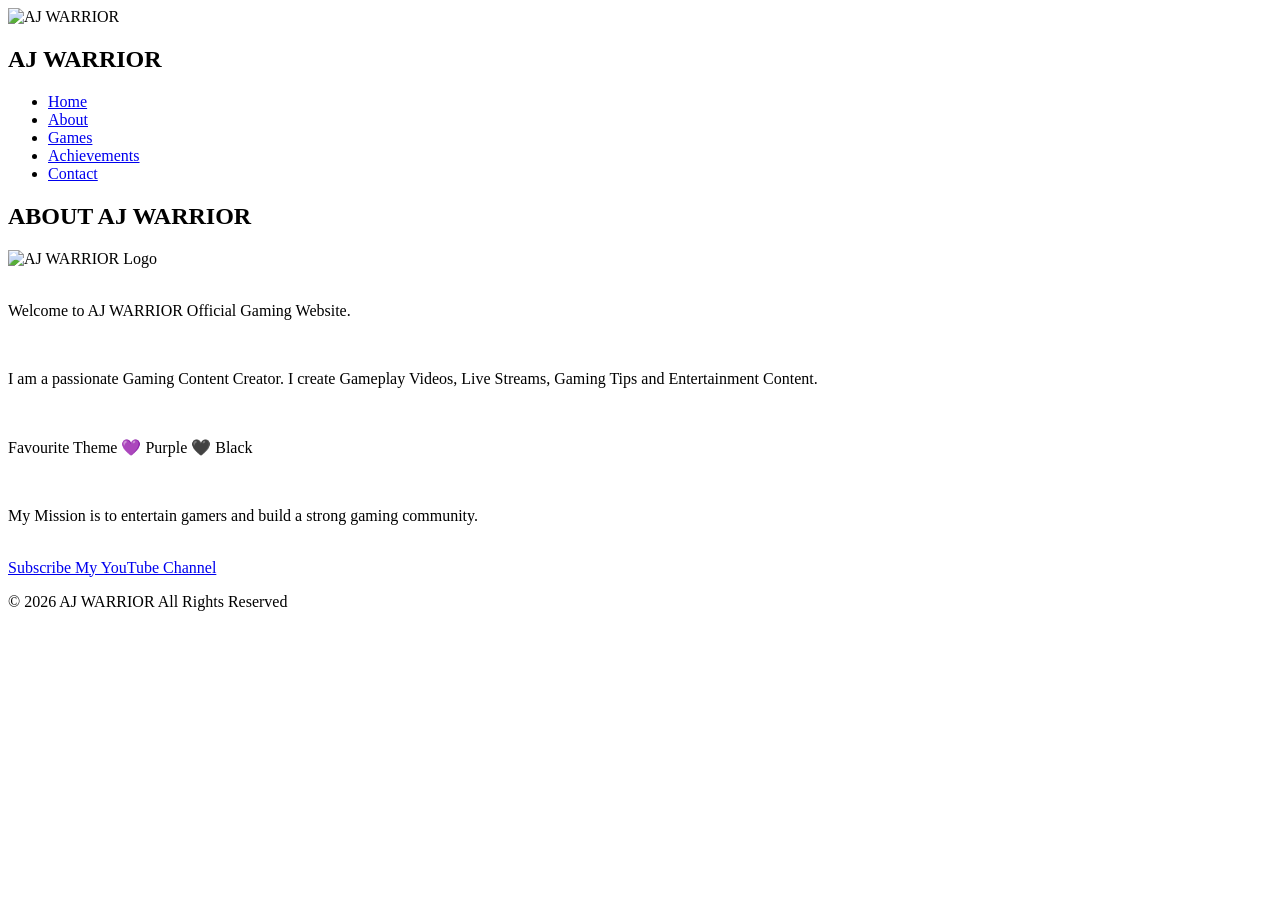
==== about.html @ 810368fc "Add files via upload" ====
<!DOCTYPE html>
<html lang="en">

<head>

<meta charset="UTF-8">
<meta name="viewport" content="width=device-width, initial-scale=1.0">

<title>About | AJ WARRIOR</title>

<link rel="stylesheet" href="css/style.css">
<link rel="stylesheet" href="css/responsive.css">
<link rel="stylesheet" href="css/animation.css">

<link rel="icon" href="images/logo.png">

</head>

<body>

<header>

<div class="logo">

<img src="images/logo.png" alt="AJ WARRIOR">

<h2>AJ WARRIOR</h2>

</div>

<nav>

<ul>

<li><a href="index.html">Home</a></li>

<li><a href="about.html">About</a></li>

<li><a href="games.html">Games</a></li>

<li><a href="achievements.html">Achievements</a></li>

<li><a href="contact.html">Contact</a></li>

</ul>

</nav>

</header>

<section class="about-preview">

<h2>ABOUT AJ WARRIOR</h2>

<img src="images/logo.png"
width="250"
alt="AJ WARRIOR Logo">

<br><br>

<p>

Welcome to AJ WARRIOR Official Gaming Website.

</p>

<br>

<p>

I am a passionate Gaming Content Creator.

I create Gameplay Videos, Live Streams,
Gaming Tips and Entertainment Content.

</p>

<br>

<p>

Favourite Theme

💜 Purple

🖤 Black

</p>

<br>

<p>

My Mission is to entertain gamers and build
a strong gaming community.

</p>

<br>

<a href="https://www.youtube.com/@AJWARRIORS-1321"
target="_blank"
class="btn">

Subscribe My YouTube Channel

</a>

</section>

<footer>

<p>

© 2026 AJ WARRIOR

All Rights Reserved

</p>

</footer>

<script src="js/script.js"></script>
<script src="js/menu.js"></script>
<script src="js/animation.js"></script>

</body>

</html>
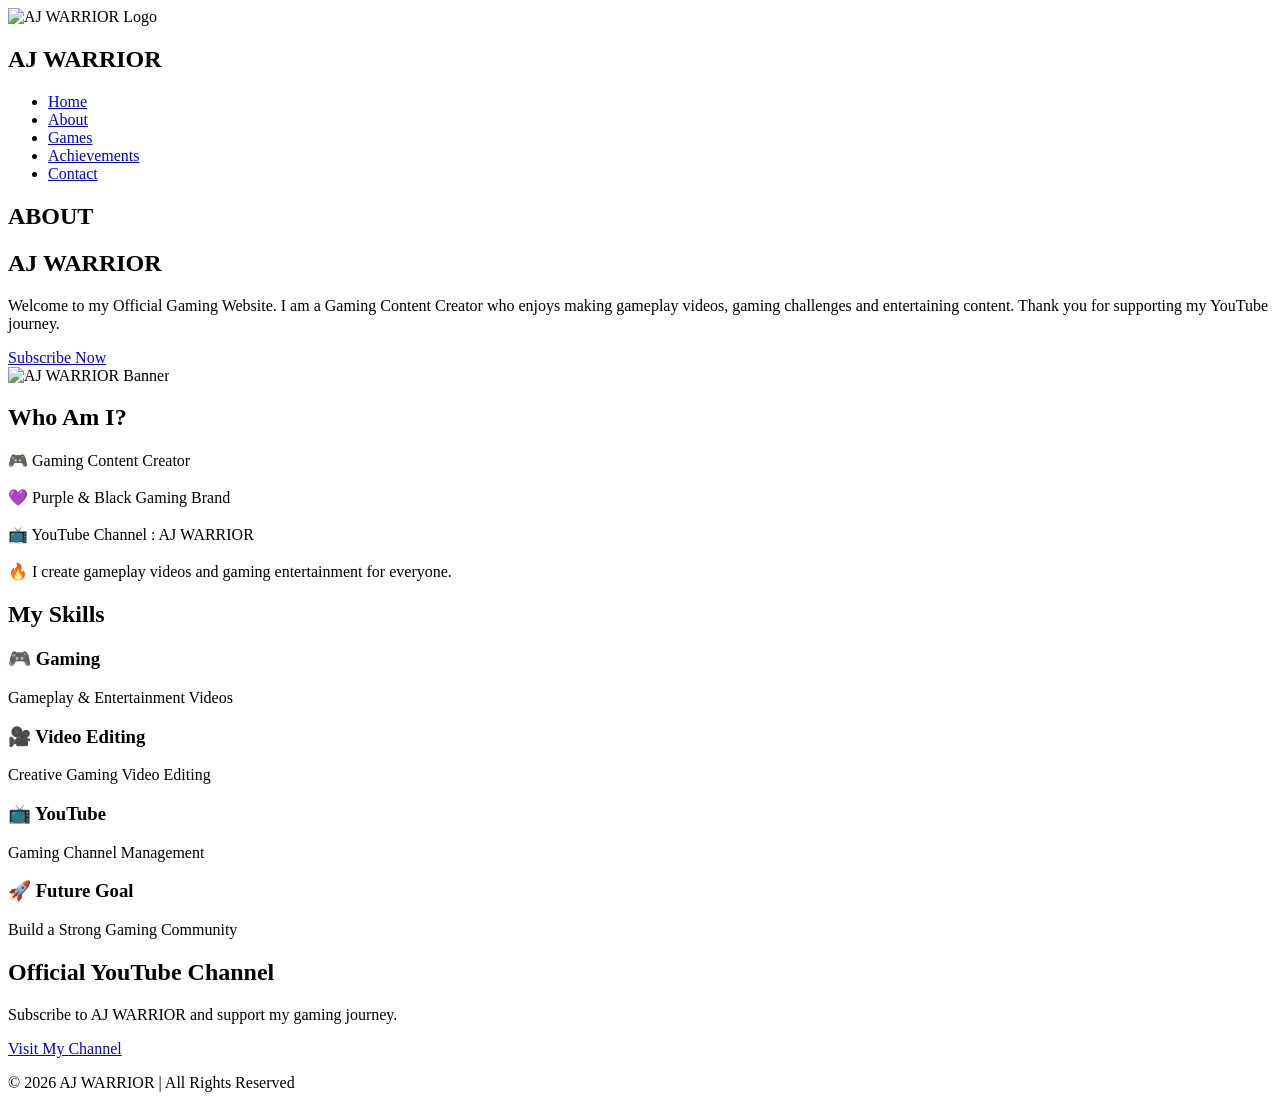
==== commit 7220e1ff: "Add files via upload" ====
--- a/about.html
+++ b/about.html
@@ -12,7 +12,9 @@
 <link rel="stylesheet" href="css/responsive.css">
 <link rel="stylesheet" href="css/animation.css">
 
-<link rel="icon" href="images/logo.png">
+<link rel="icon" type="image/png" href="images/logo.png">
+
+<link href="https://fonts.googleapis.com/css2?family=Poppins:wght@300;400;600;700;800&display=swap" rel="stylesheet">
 
 </head>
 
@@ -22,7 +24,7 @@
 
 <div class="logo">
 
-<img src="images/logo.png" alt="AJ WARRIOR">
+<img src="images/logo.png" alt="AJ WARRIOR Logo">
 
 <h2>AJ WARRIOR</h2>
 
@@ -33,13 +35,9 @@
 <ul>
 
 <li><a href="index.html">Home</a></li>
-
-<li><a href="about.html">About</a></li>
-
+<li><a href="about.html" class="active">About</a></li>
 <li><a href="games.html">Games</a></li>
-
 <li><a href="achievements.html">Achievements</a></li>
-
 <li><a href="contact.html">Contact</a></li>
 
 </ul>
@@ -48,61 +46,123 @@
 
 </header>
 
-<section class="about-preview">
+<section class="hero">
 
-<h2>ABOUT AJ WARRIOR</h2>
+<div class="hero-text">
 
-<img src="images/logo.png"
-width="250"
-alt="AJ WARRIOR Logo">
+<h1>ABOUT</h1>
 
-<br><br>
+<h2>AJ WARRIOR</h2>
 
 <p>
 
-Welcome to AJ WARRIOR Official Gaming Website.
+Welcome to my Official Gaming Website.
+
+I am a Gaming Content Creator who enjoys making gameplay videos, gaming challenges and entertaining content.
+
+Thank you for supporting my YouTube journey.
 
 </p>
-
-<br>
-
-<p>
-
-I am a passionate Gaming Content Creator.
-
-I create Gameplay Videos, Live Streams,
-Gaming Tips and Entertainment Content.
-
-</p>
-
-<br>
-
-<p>
-
-Favourite Theme
-
-💜 Purple
-
-🖤 Black
-
-</p>
-
-<br>
-
-<p>
-
-My Mission is to entertain gamers and build
-a strong gaming community.
-
-</p>
-
-<br>
 
 <a href="https://www.youtube.com/@AJWARRIORS-1321"
 target="_blank"
 class="btn">
 
-Subscribe My YouTube Channel
+Subscribe Now
+
+</a>
+
+</div>
+
+<div class="hero-image">
+
+<img src="images/banner.png" alt="AJ WARRIOR Banner">
+
+</div>
+
+</section>
+
+<section class="about-preview">
+
+<h2>Who Am I?</h2>
+
+<p>
+
+🎮 Gaming Content Creator
+
+<br><br>
+
+💜 Purple & Black Gaming Brand
+
+<br><br>
+
+📺 YouTube Channel : AJ WARRIOR
+
+<br><br>
+
+🔥 I create gameplay videos and gaming entertainment for everyone.
+
+</p>
+
+</section>
+
+<section class="games-preview">
+
+<h2>My Skills</h2>
+
+<div class="game-box">
+
+<div class="card">
+
+<h3>🎮 Gaming</h3>
+
+<p>Gameplay & Entertainment Videos</p>
+
+</div>
+
+<div class="card">
+
+<h3>🎥 Video Editing</h3>
+
+<p>Creative Gaming Video Editing</p>
+
+</div>
+
+<div class="card">
+
+<h3>📺 YouTube</h3>
+
+<p>Gaming Channel Management</p>
+
+</div>
+
+<div class="card">
+
+<h3>🚀 Future Goal</h3>
+
+<p>Build a Strong Gaming Community</p>
+
+</div>
+
+</div>
+
+</section>
+
+<section class="youtube">
+
+<h2>Official YouTube Channel</h2>
+
+<p>
+
+Subscribe to AJ WARRIOR and support my gaming journey.
+
+</p>
+
+<a href="https://www.youtube.com/@AJWARRIORS-1321"
+target="_blank"
+class="btn">
+
+Visit My Channel
 
 </a>
 
@@ -112,9 +172,7 @@
 
 <p>
 
-© 2026 AJ WARRIOR
-
-All Rights Reserved
+© 2026 AJ WARRIOR | All Rights Reserved
 
 </p>
 
@@ -125,5 +183,4 @@
 <script src="js/animation.js"></script>
 
 </body>
-
 </html>
